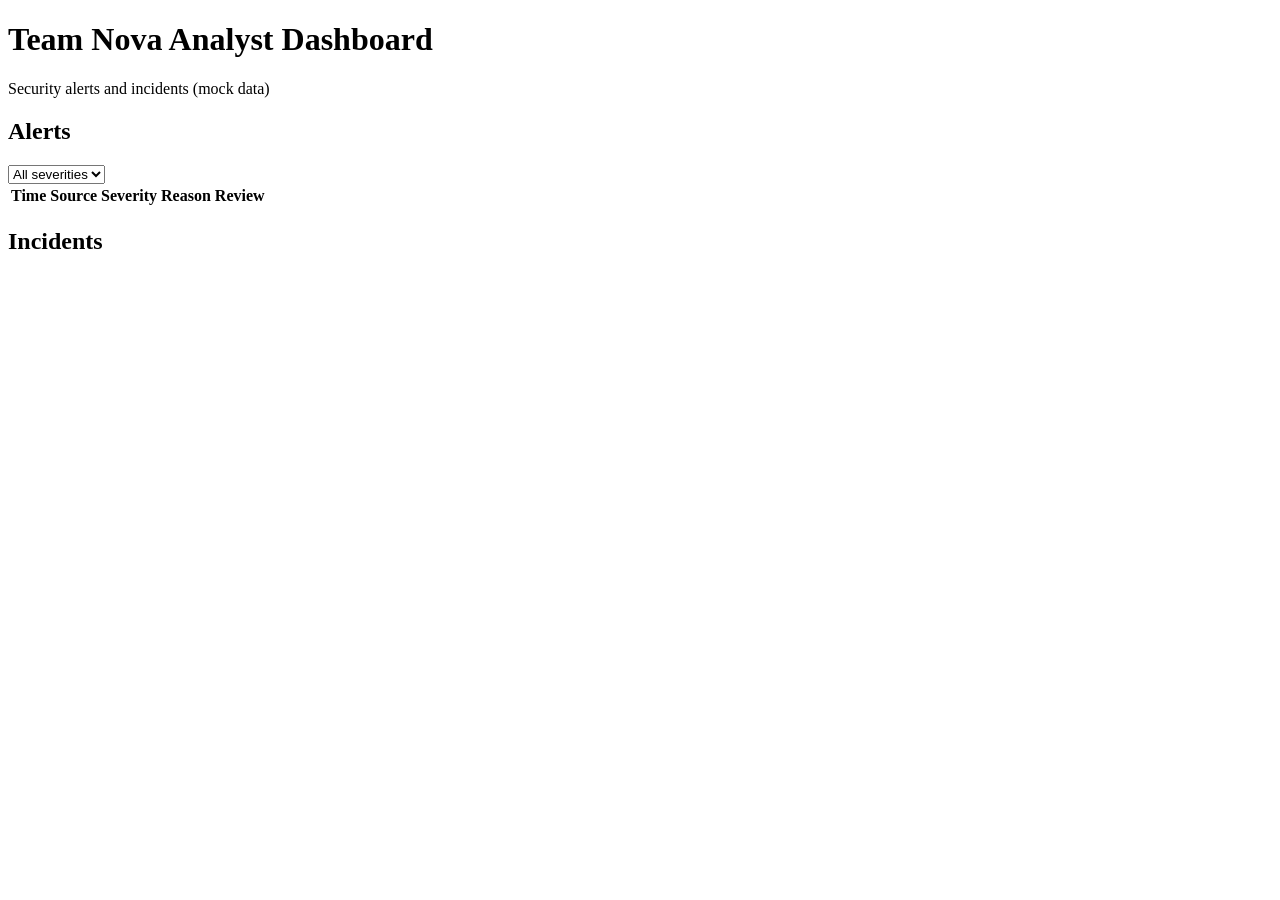
==== dashboard/index.html @ 3d4ba408 "dashboard: add page layout for stats, alerts table, and incidents" ====
<!DOCTYPE html>
<html lang="en">
<head>
  <meta charset="UTF-8">
  <meta name="viewport" content="width=device-width, initial-scale=1.0">
  <title>Team Nova - Analyst Dashboard</title>
  <link rel="stylesheet" href="style.css">
</head>
<body>
  <header>
    <h1>Team Nova Analyst Dashboard</h1>
    <p>Security alerts and incidents (mock data)</p>
  </header>

  <main>
    <section class="stats" id="stats"></section>

    <section class="panel">
      <div class="panel-head">
        <h2>Alerts</h2>
        <select id="severity-filter">
          <option value="all">All severities</option>
          <option value="critical">Critical</option>
          <option value="high">High</option>
          <option value="medium">Medium</option>
          <option value="low">Low</option>
        </select>
      </div>
      <table>
        <thead>
          <tr><th>Time</th><th>Source</th><th>Severity</th><th>Reason</th><th>Review</th></tr>
        </thead>
        <tbody id="alerts-body"></tbody>
      </table>
    </section>

    <section class="panel">
      <h2>Incidents</h2>
      <div id="incidents-list"></div>
    </section>
  </main>

  <script src="mock-data.js"></script>
  <script src="app.js"></script>
</body>
</html>
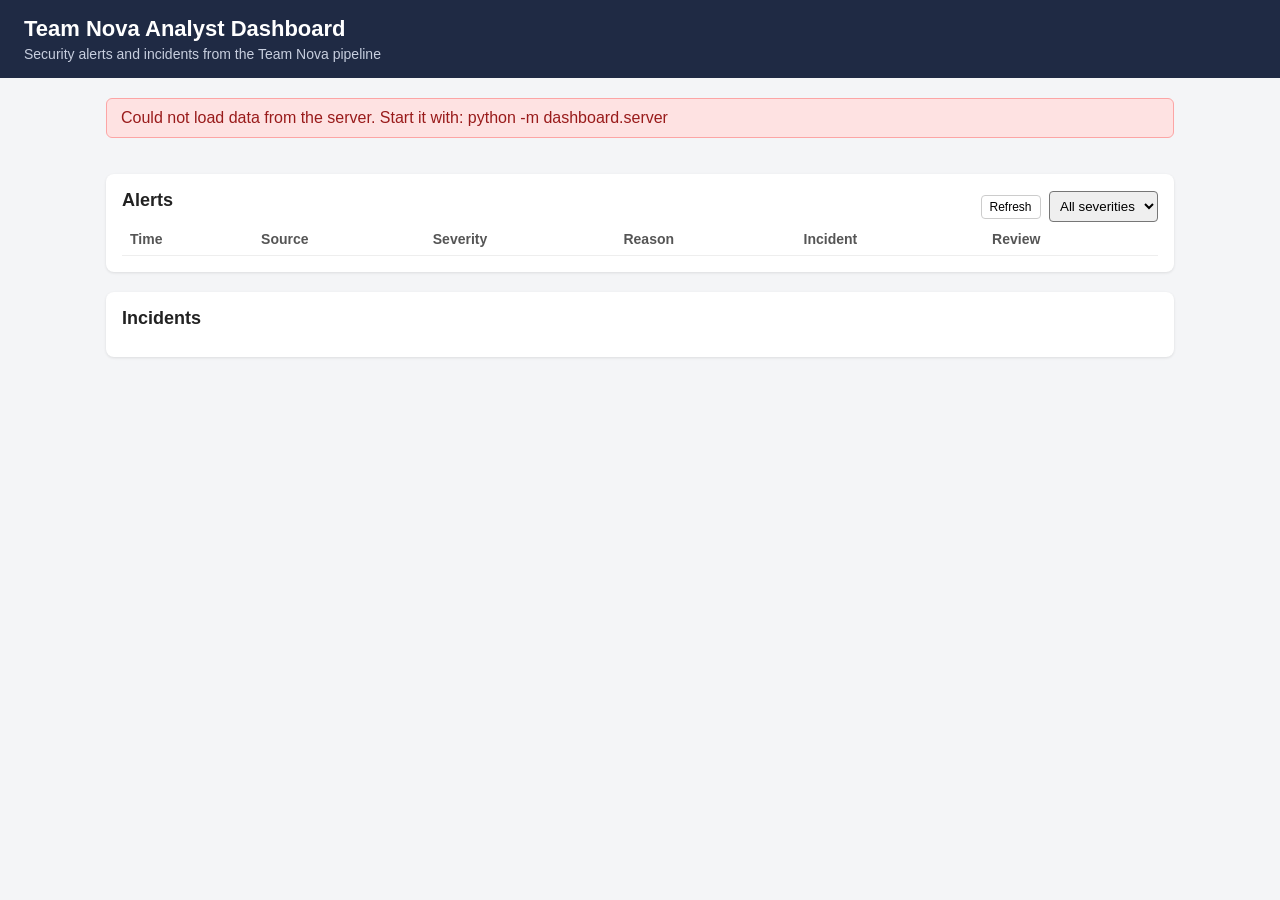
==== commit efe06280: "dashboard: add web server + API and connect dashboard to real data - dashboard/server.py: runs inges" ====
--- a/dashboard/index.html
+++ b/dashboard/index.html
@@ -9,15 +9,18 @@
 <body>
   <header>
     <h1>Team Nova Analyst Dashboard</h1>
-    <p>Security alerts and incidents (mock data)</p>
+    <p>Security alerts and incidents from the Team Nova pipeline</p>
   </header>
 
   <main>
+    <div id="message" class="message" hidden></div>
     <section class="stats" id="stats"></section>
 
     <section class="panel">
       <div class="panel-head">
         <h2>Alerts</h2>
+        <div>
+        <button id="refresh" type="button">Refresh</button>
         <select id="severity-filter">
           <option value="all">All severities</option>
           <option value="critical">Critical</option>
@@ -25,10 +28,11 @@
           <option value="medium">Medium</option>
           <option value="low">Low</option>
         </select>
+        </div>
       </div>
       <table>
         <thead>
-          <tr><th>Time</th><th>Source</th><th>Severity</th><th>Reason</th><th>Review</th></tr>
+          <tr><th>Time</th><th>Source</th><th>Severity</th><th>Reason</th><th>Incident</th><th>Review</th></tr>
         </thead>
         <tbody id="alerts-body"></tbody>
       </table>
@@ -40,7 +44,6 @@
     </section>
   </main>
 
-  <script src="mock-data.js"></script>
   <script src="app.js"></script>
 </body>
 </html>
--- a/dashboard/style.css
+++ b/dashboard/style.css
@@ -0,0 +1,54 @@
+* { box-sizing: border-box; }
+body { margin: 0; font-family: Arial, sans-serif; background: #f4f5f7; color: #222; }
+header { background: #1f2a44; color: #fff; padding: 16px 24px; }
+header h1 { margin: 0; font-size: 22px; }
+header p { margin: 4px 0 0; color: #c7cede; font-size: 14px; }
+main { max-width: 1100px; margin: 20px auto; padding: 0 16px; }
+
+.stats { display: grid; grid-template-columns: repeat(4, 1fr); gap: 12px; margin-bottom: 20px; }
+.stat { background: #fff; border-radius: 8px; padding: 14px; box-shadow: 0 1px 3px rgba(0,0,0,0.1); }
+.stat .num { font-size: 26px; font-weight: bold; }
+.stat .label { font-size: 13px; color: #666; }
+
+.panel { background: #fff; border-radius: 8px; padding: 16px; margin-bottom: 20px; box-shadow: 0 1px 3px rgba(0,0,0,0.1); overflow-x: auto; }
+.panel h2 { margin: 0 0 12px; font-size: 18px; }
+.panel-head { display: flex; justify-content: space-between; align-items: center; }
+select { padding: 6px; border-radius: 4px; }
+
+table { width: 100%; border-collapse: collapse; font-size: 14px; }
+th, td { text-align: left; padding: 8px; border-bottom: 1px solid #eee; }
+th { color: #555; }
+
+.badge { padding: 2px 8px; border-radius: 10px; font-size: 12px; font-weight: bold; color: #fff; }
+.critical { background: #b91c1c; }
+.high { background: #ea580c; }
+.medium { background: #ca8a04; }
+.low { background: #4b5563; }
+
+button { padding: 4px 8px; margin-right: 4px; border: 1px solid #ccc; border-radius: 4px; background: #fff; cursor: pointer; font-size: 12px; }
+button:hover { background: #f0f0f0; }
+.reviewed { font-size: 12px; color: #555; }
+
+.incident { border: 1px solid #eee; border-radius: 6px; padding: 12px; margin-bottom: 10px; }
+.incident-top { display: flex; justify-content: space-between; align-items: center; cursor: pointer; }
+.incident-title { font-weight: bold; }
+.status { font-size: 12px; color: #555; margin-left: 8px; }
+.report { margin-top: 10px; font-size: 14px; display: none; }
+.report.open { display: block; }
+
+.incident-id { font-size: 12px; color: #666; margin-right: 8px; font-family: monospace; }
+.report h3 { font-size: 15px; margin: 14px 0 6px; }
+.muted { color: #777; font-size: 12px; }
+.message { background: #fee2e2; color: #991b1b; border: 1px solid #fca5a5; border-radius: 6px; padding: 10px 14px; margin-bottom: 16px; }
+
+.timeline { list-style: none; margin: 0; padding: 0 0 0 14px; border-left: 2px solid #d1d5db; }
+.timeline li { position: relative; padding: 4px 0 8px 12px; }
+.timeline li::before { content: ""; position: absolute; left: -20px; top: 9px; width: 10px; height: 10px; border-radius: 50%; background: #9ca3af; }
+.timeline li.has-alert::before { background: #b91c1c; }
+.tl-time { display: inline-block; min-width: 160px; font-family: monospace; font-size: 13px; color: #444; }
+.count { font-weight: bold; }
+.tl-alert { margin-top: 4px; font-size: 13px; }
+
+@media (max-width: 700px) {
+  .stats { grid-template-columns: repeat(2, 1fr); }
+}
